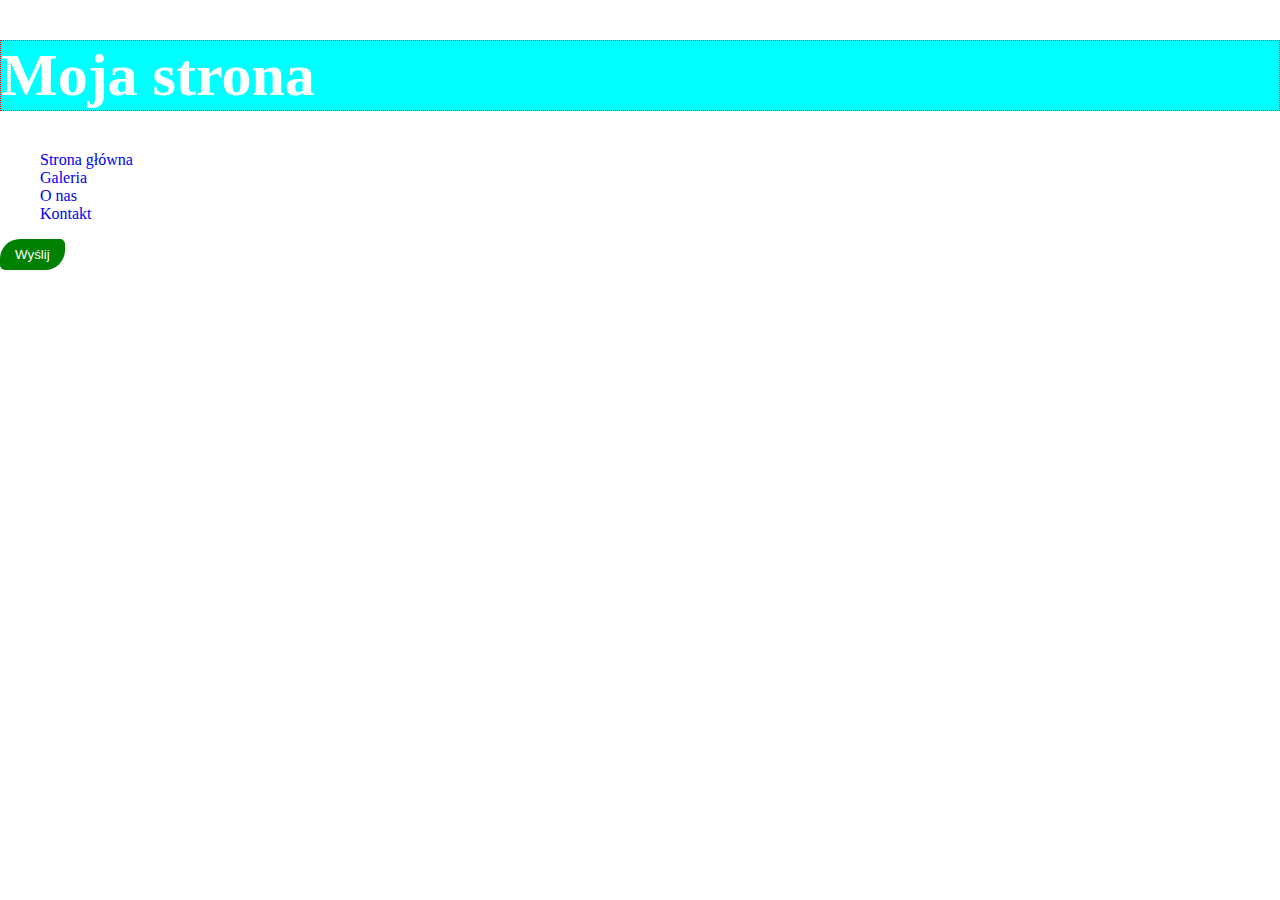
==== index.html @ 416e56ef "Inicjaclizacja plików projektu" ====
<!DOCTYPE html>
<html lang="en">
<head>
    <meta charset="UTF-8">
    <meta name="viewport" content="width=device-width, initial-scale=1.0">
    <meta http-equiv="X-UA-Compatible" content="ie=edge">
    <title>Projekt 2</title>
    <link rel="stylesheet" href="style.css">
</head>
<body>
    <h1>Moja strona</h1>

    <ul>
        <li><a href="/projekt2">Strona główna</a></li>
        <li><a href="galeria.html">Galeria</a></li>
        <li><a href="onas.html">O nas</a></li>
        <li><a href="kontakt.html">Kontakt</a></li>
    </ul>
    <button class="btn btn-success">Wyślij</button>
</body>
</html>
---- style.css ----
.btn-success, .btn-danger, .btn-primary {
  padding: 8px 15px;
  border: none;
  border-radius: 5px;
  border-top-left-radius: 20px;
  border-bottom-right-radius: 20px;
  color: #fff;
  cursor: pointer;
}

.btn-success {
  background: green;
}

.btn-danger {
  background: #920303;
}

.btn-primary {
  background: #1d2ba8;
}

body {
  margin: 0;
}

h1 {
  color: #27ca27;
}

ul {
  list-style-type: none;
}

ul .tytul {
  color: #28aad1;
}

ul li a {
  text-decoration: none;
  cursor: crosshair;
}

.box {
  border: 3px solid green;
  color: white;
  background: blue;
  margin: 10px 20px 5px 10px;
  padding: 5px 20px 10px 10px;
}

h1 {
  border: 1px dotted red;
  color: white;
  background: aqua;
  font-size: 60px;
}
/*# sourceMappingURL=style.css.map */
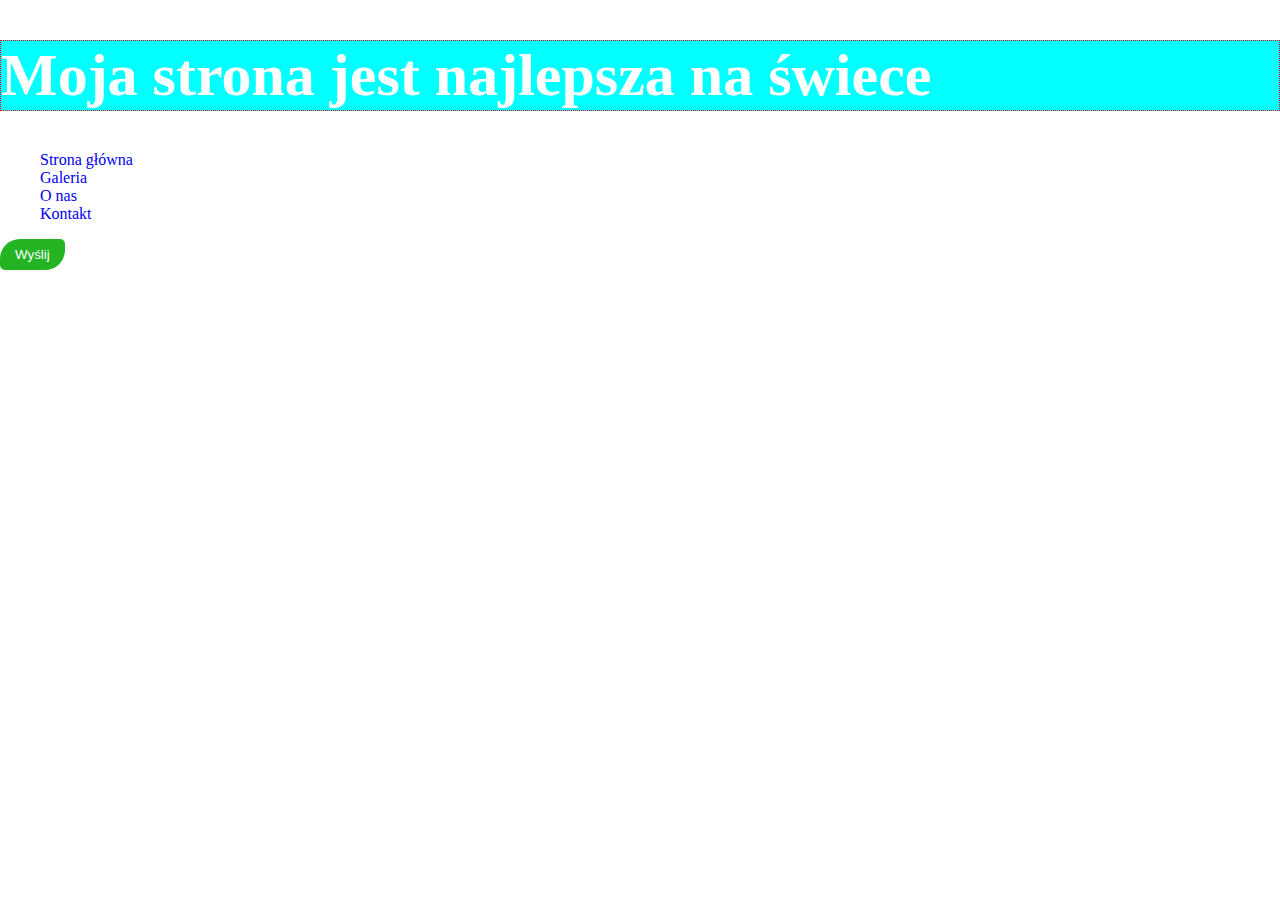
==== commit 2790c3f3: "finish index homepage" ====
--- a/index.html
+++ b/index.html
@@ -8,7 +8,7 @@
     <link rel="stylesheet" href="style.css">
 </head>
 <body>
-    <h1>Moja strona</h1>
+    <h1>Moja strona jest najlepsza na świece</h1>
 
     <ul>
         <li><a href="/projekt2">Strona główna</a></li>
--- a/style.css
+++ b/style.css
@@ -9,7 +9,7 @@
 }
 
 .btn-success {
-  background: green;
+  background: #23b323;
 }
 
 .btn-danger {
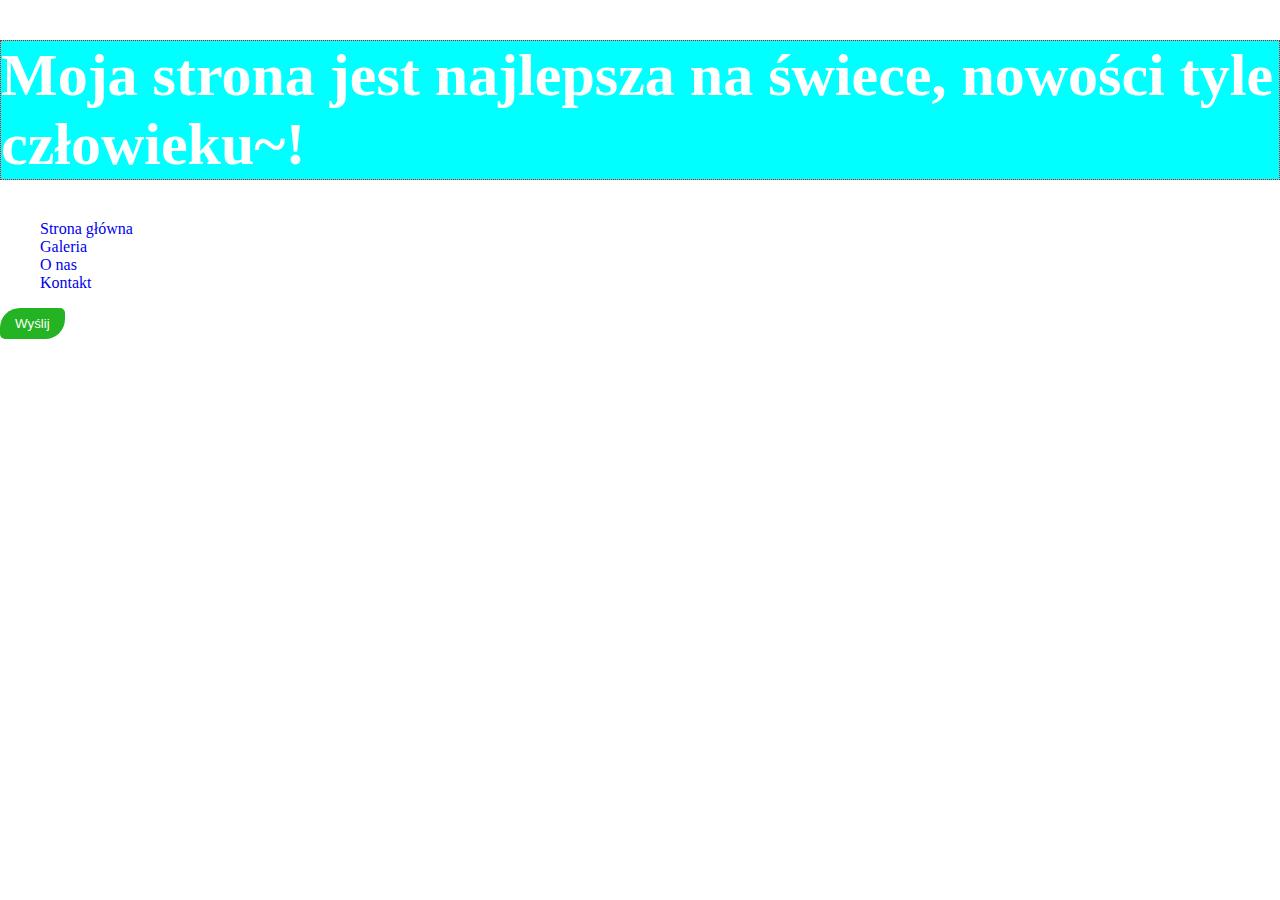
==== commit 150a8bf6: "zmiany strona głwona" ====
--- a/index.html
+++ b/index.html
@@ -8,7 +8,7 @@
     <link rel="stylesheet" href="style.css">
 </head>
 <body>
-    <h1>Moja strona jest najlepsza na świece</h1>
+    <h1>Moja strona jest najlepsza na świece, nowości tyle człowieku~!</h1>
 
     <ul>
         <li><a href="/projekt2">Strona główna</a></li>
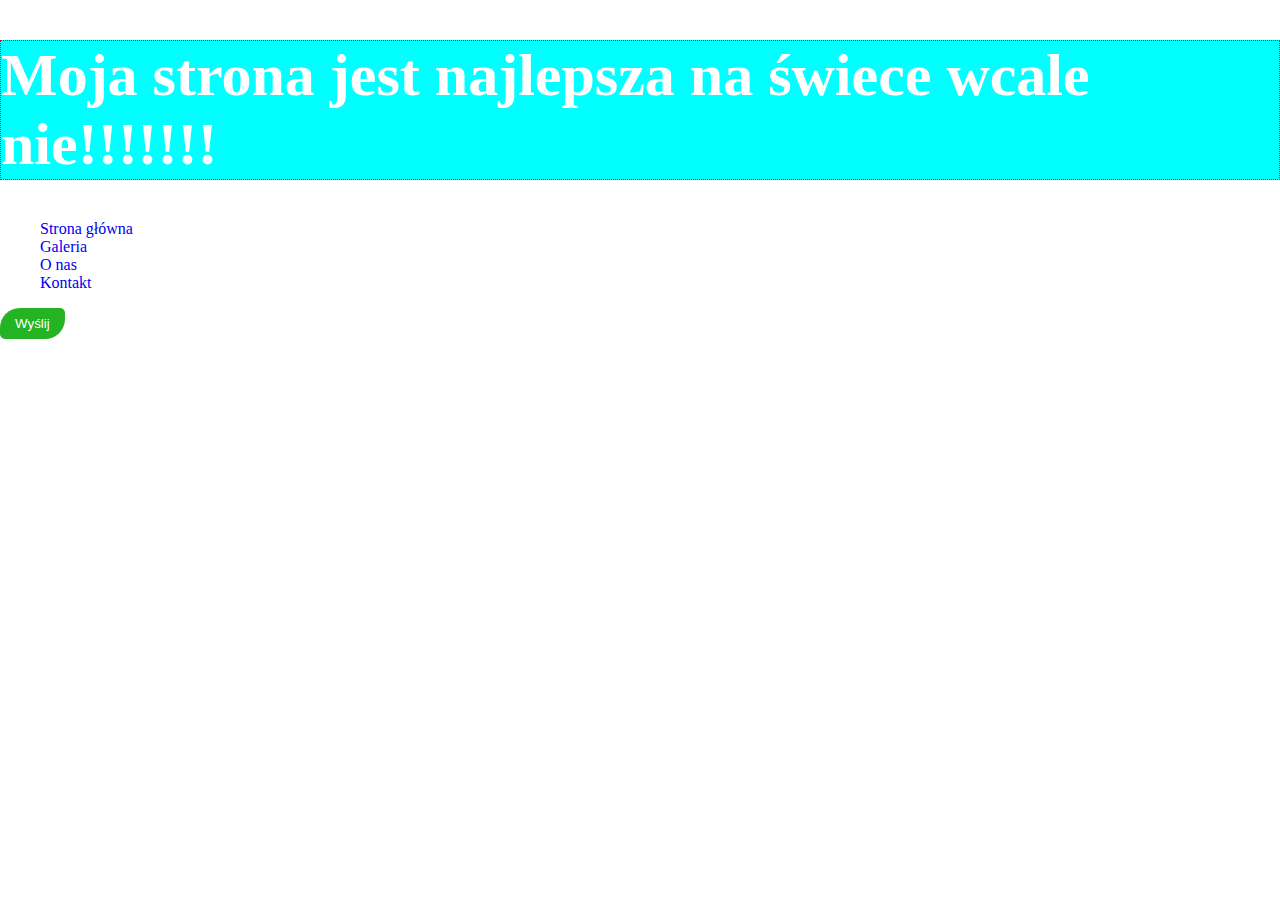
==== commit 54f5c6f5: "moej zmiany w proejkcie" ====
--- a/index.html
+++ b/index.html
@@ -8,7 +8,7 @@
     <link rel="stylesheet" href="style.css">
 </head>
 <body>
-    <h1>Moja strona jest najlepsza na świece, nowości tyle człowieku~!</h1>
+    <h1>Moja strona jest najlepsza na świece wcale nie!!!!!!!</h1>
 
     <ul>
         <li><a href="/projekt2">Strona główna</a></li>
